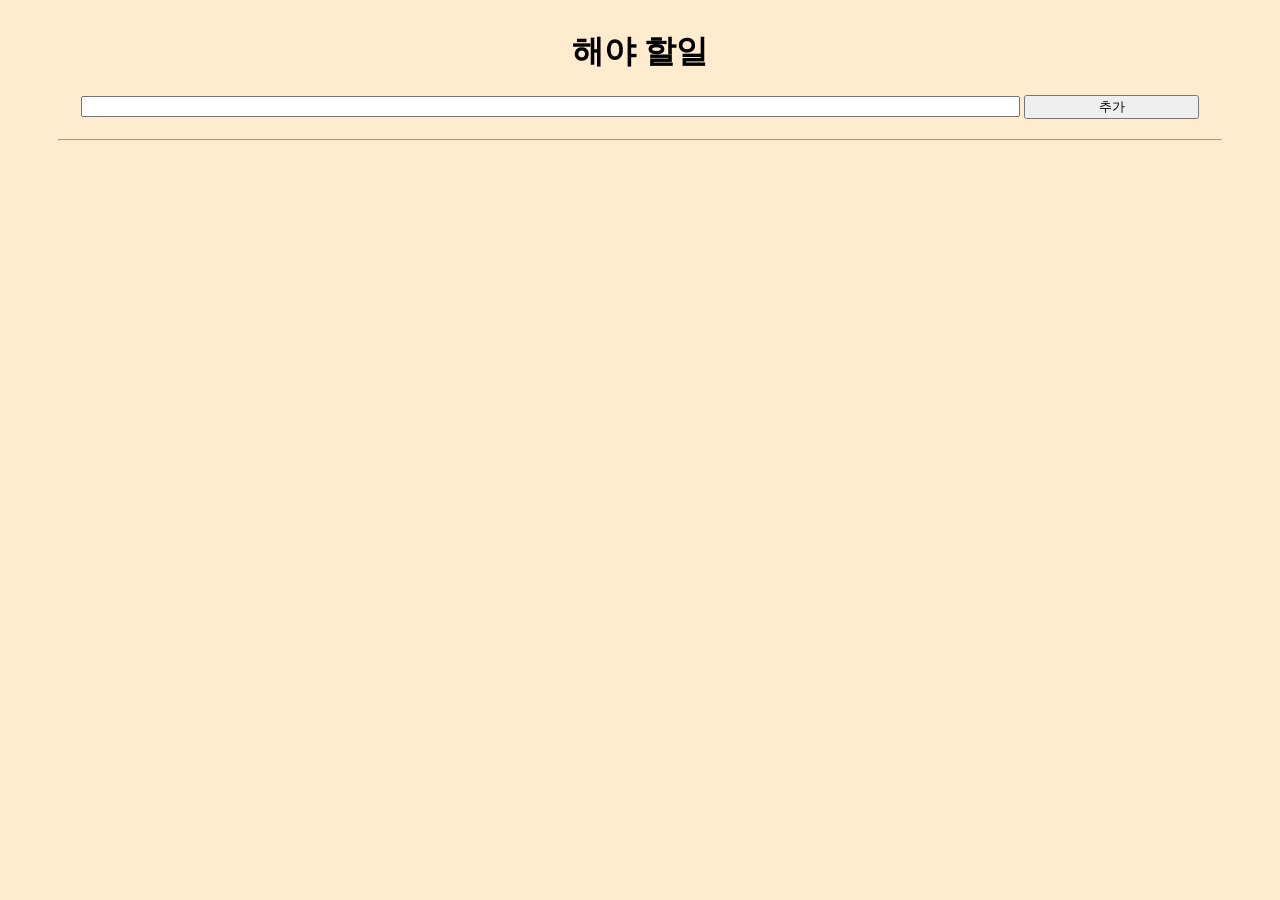
==== html/index.html @ e6bfd21e "Add files via upload init commit" ====
<!DOCTYPE html>
<html lang="en">
<head>
    <meta charset="UTF-8">
    <meta name="viewport" content="width=device-width, initial-scale=1.0">
    <link rel="stylesheet" type="text/css" href="../css/main.css">
    <script type="text/javascript" src="../js/index.js"></script>
    <title>할일 체크리스트</title>
</head>
<body>
    <div class="wrapper">
        <h1 class="title">해야 할일</h1>
        <div class="content">
            <div class="input_wrapper">
                <input class="add_input" 
                type="text" 
                onkeyup="addByEnter()"
                id="add_input">
                <button class="submit_btn"
                 type="submit" 
                 onclick='addTodoList()'>추가</button>
            </div>

            <hr class="dividier">

            <ul id="list_ul">
            </ul>
        </div>
    </div>
</body>
</html>
---- css/main.css ----
body {
    background: blanchedalmond;
}

.wrapper {
    padding: 0;
    margin: 30px 50px;
}

.title{ 
    text-align: center;
}

.input_wrapper {
    min-width: 300px;
    text-align: center;
}

.add_input{
    width: 80%;
}

.submit_btn{
    width: 15%;
}

.dividier{
    margin-top: 20px;
    border-color: bisque;
}

.todo_list_li {
    min-width: 300px;
    
}
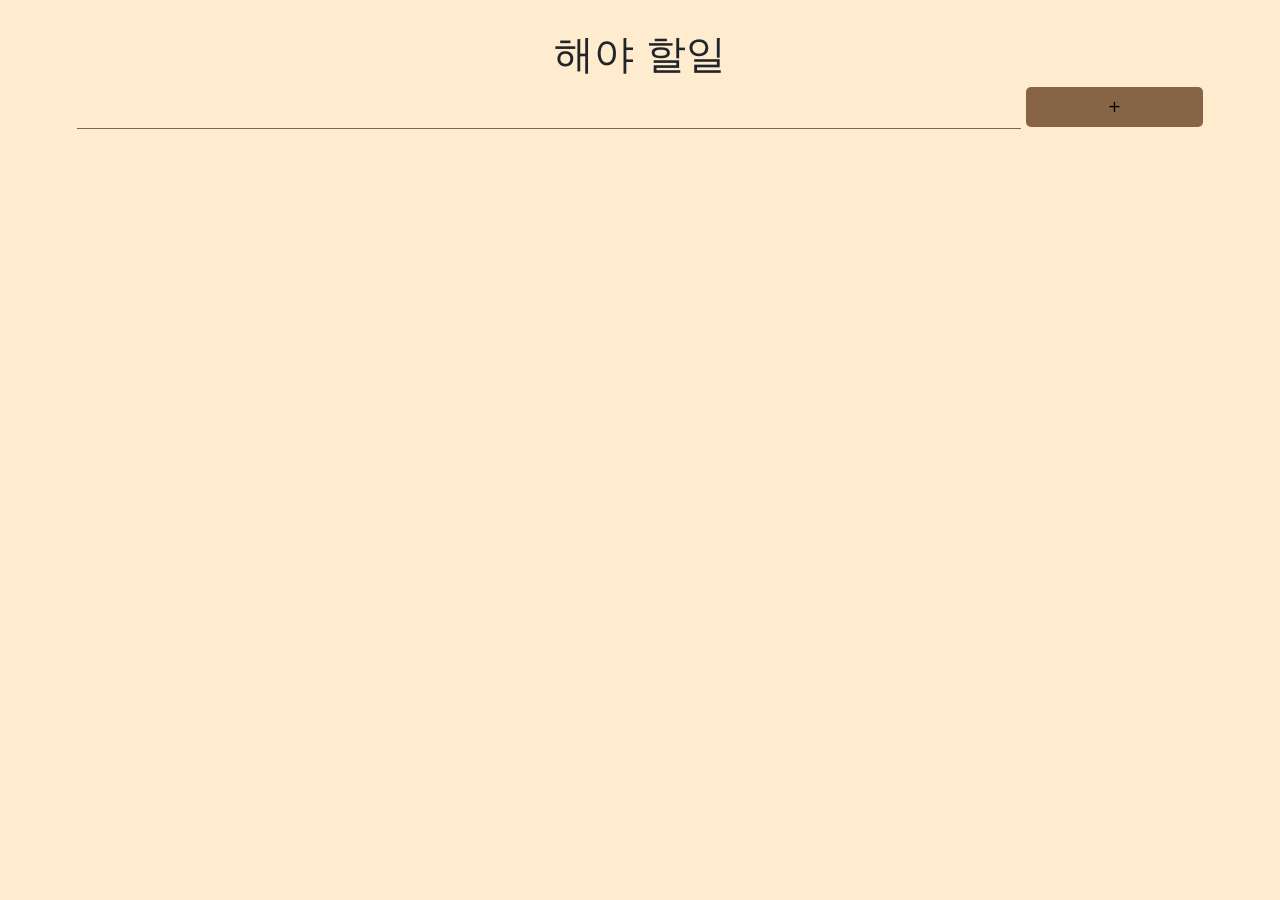
==== commit 99f6b287: "Add files via upload" ====
--- a/html/index.html
+++ b/html/index.html
@@ -3,6 +3,7 @@
 <head>
     <meta charset="UTF-8">
     <meta name="viewport" content="width=device-width, initial-scale=1.0">
+    <link href="https://cdn.jsdelivr.net/npm/bootstrap@5.1.3/dist/css/bootstrap.min.css" rel="stylesheet" integrity="sha384-1BmE4kWBq78iYhFldvKuhfTAU6auU8tT94WrHftjDbrCEXSU1oBoqyl2QvZ6jIW3" crossorigin="anonymous">
     <link rel="stylesheet" type="text/css" href="../css/main.css">
     <script type="text/javascript" src="../js/index.js"></script>
     <title>할일 체크리스트</title>
@@ -12,20 +13,22 @@
         <h1 class="title">해야 할일</h1>
         <div class="content">
             <div class="input_wrapper">
-                <input class="add_input" 
-                type="text" 
-                onkeyup="addByEnter()"
-                id="add_input">
+                <input 
+                    class="add_input" 
+                    type="text" 
+                    onkeyup="addByEnter()"
+                    id="add_input">
                 <button class="submit_btn"
-                 type="submit" 
-                 onclick='addTodoList()'>추가</button>
+                        type="button" 
+                        onclick='addTodoList()'>+
+                </button>
             </div>
 
-            <hr class="dividier">
+            <!-- <hr class="dividier"> -->
 
             <ul id="list_ul">
             </ul>
-        </div>
+     </div>
     </div>
 </body>
 </html>
--- a/css/main.css
+++ b/css/main.css
@@ -13,23 +13,50 @@
 
 .input_wrapper {
     min-width: 300px;
+    height: 40px;
     text-align: center;
+    margin-bottom: 20px;
+}
+.input_wrapper > input:focus {
+    outline: none;
 }
 
 .add_input{
     width: 80%;
+    line-height: 40px;
+    border: none;
+    background-color: blanchedalmond;
+    border-bottom: 1px solid #876445;
 }
 
 .submit_btn{
     width: 15%;
+    height: 40px;
+    border-radius: 5px;
+    background-color: #876445;
+    border: none;
+}
+.submit_btn:hover {
+    width: 15%;
+    background-color: #CA965C;
+    border: none;
 }
 
 .dividier{
     margin-top: 20px;
     border-color: bisque;
 }
-
+#list_ul > li {
+    list-style: none;
+}
 .todo_list_li {
     min-width: 300px;
-    
+    height: 30px;
+    margin-bottom: 5px;
+}
+
+.delete_btn:hover{
+    font-weight: bold;
+    font-size: 1.2em;
+    cursor: pointer;
 }
